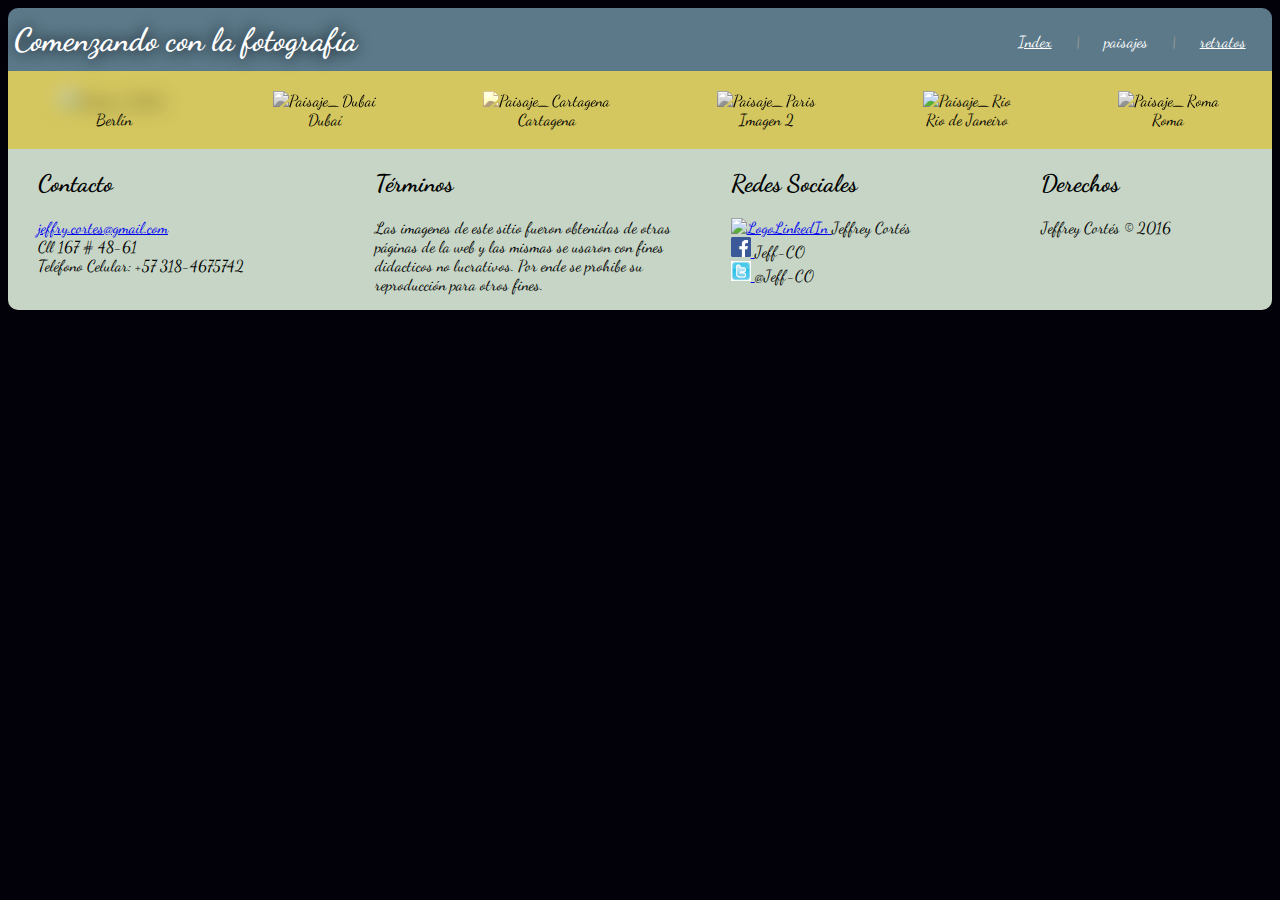
==== paisajes.html @ fb3fc97e "CSS y DWR" ====
<!DOCTYPE html>
<html>
  <head>
    <meta charset="utf-8">
    <meta name="viewport" content="width=device-width,user-scalable=no">
    <meta name="autor" content="Jeffrey Cortés">
    <meta name="github" content="https://github.com/jeffreycortes/Curriculum.git">
    <meta name="description" content="evaluación curso CSS de desarrollo web en next_u">
    <title>Evaluación - Jeffrey Cortés</title>
    <link rel="stylesheet" href="css/app.css">
    <link href="https://fonts.googleapis.com/css?family=Dancing+Script" rel="stylesheet">
  </head>
  <body>
    <div class="Contenido">
      <header id="Encabezado">
        <h1>Comenzando con la fotografía</h1>
        <nav id="MenuPrincipal">
          <ul>
            <li><a href="index.html">Index</a></li>
            <li><a href="paisajes.html" style="text-decoration:none;">paisajes</a></li>
            <li><a href="retratos.html">retratos</a></li>
          </ul>
        </nav>
      </header>
      <section id="Galeria">
        <figure>
            <img src="images/Paisaje_Berlin.jpg" alt="Paisaje_Berlin">
            <figcaption>Berl&iacute;n</figcaption>
        </figure>
        <figure>
            <img src="images/Paisaje_Dubai.jpg" alt="Paisaje_Dubai">
            <figcaption>Duba&iacute;</figcaption>
        </figure>
        <figure>
            <img src="images/Paisaje_Cartagena.jpg" alt="Paisaje_Cartagena">
            <figcaption>Cartagena</figcaption>
        </figure>
        <figure>
            <img src="images/Paisaje_Paris.jpg" alt="Paisaje_Paris">
            <figcaption>Imagen 2</figcaption>
        </figure>
        <figure>
            <img src="images/Paisaje_Rio.jpg" alt="Paisaje_Rio">
            <figcaption>Rio de Janeiro</figcaption>
        </figure>
        <figure>
            <img src="images/Paisaje_Roma.jpg" alt="Paisaje_Roma">
            <figcaption>Roma</figcaption>
        </figure>
      </section>
      <footer>
          <article>
            <h2>Contacto</h2>
            <p>
              <ul>
                <li><a href="mailto:jeffry.cortes@gmail.com">jeffry.cortes@gmail.com</a></li>
                <li>Cll 167 # 48-61</li>
                <li>Teléfono Celular: +57 318-4675742</li>
              </ul>
            </p>
          </article>
          <article>
            <h2>Términos</h2>
            <p>
              Las imagenes de este sitio fueron obtenidas de otras páginas de la web
              y las mismas se usaron con fines didacticos no lucrativos. Por ende se prohibe su reproducción para otros fines.
            </p>
          </article>
          <article>
            <h2>Redes Sociales</h2>
            <p>
              <ul>
                <li>
                  <a href="https://es.linkedin.com/in/jeffrey-cortes-72b1824b">
                    <img src="http://www.freeiconspng.com/uploads/linkedin-logo-3.png" alt="LogoLinkedIn" width="20px" height="20px">
                  </a><span>Jeffrey Cortés</span>
                </li>
                <li>
                  <a href="https://es-la.facebook.com/">
                    <img src="[data-uri]" alt="LogoLinkedIn" width="20px" height="20px">
                  </a><span>Jeff-CO</span>
                </li>
                <li>
                  <a href="https://twitter.com/login">
                    <img src="[data-uri]" alt="LogoLinkedIn" width="20px" height="20px">
                  </a><span>@Jeff-CO</span>
                </li>
              </ul>
            </p>
          </article>
          <article>
            <h2>Derechos</h2>
            <p>
              Jeffrey Cortés &copy; 2016
            </p>
          </article>
      </footer>
    </div>
  </body>
</html>
---- css/app.css ----
body{
	font-family: 'Dancing Script', cursive;
	font-size: 16px;
	background:  #02010a;
}
#Contenido{
	max-width: 900px;
}

#Encabezado{
	padding: 1% 0 1% 0;
	color: white;
	background-color: #5b7989;
	border-top-right-radius: 10px;
	border-top-left-radius: 10px;
	-moz-border-top-left-radius: 10px;
	-moz-border-top-right-radius: 10px;
	animation: slidein 1s;
}
@-webkit-keyframes slidein{
            0% { margin-top: 150%; }
            60% { margin-top: -5%; }
            100% { margin-top: 0%; }
}
h1{
	text-shadow: 0 0 15px #02010a;
	display: inline;
	margin-left: 0.5%;
}
#MenuPrincipal{
	float:right;
	margin: 0.5%;
	text-decoration: none;
}
#MenuPrincipal ul{
	list-style: none;
	margin: 1.5% 0;
}
#MenuPrincipal li{
	display: inline;
}
#MenuPrincipal li + li::before{
	content: " | ";
	color: #999;
}
#MenuPrincipal a{
	padding: 10px 20px;
	color: white;
}

#MenuPrincipal a:hover{
	text-decoration: none;
}

#ImgSuperior{
	background: #82c3a6;
	text-align: center;
	padding-top: 20px;
	padding-bottom: 20px;
}

#ImgInferior{
	background: #d5c75f;
	display: flex;
	flex-flow: row wrap;
}
#ImgInferior div{
	flex-grow: 1;
	text-align: center;
	margin-top: 20px;
	margin-bottom: 20px;
}

figure{
	margin:0;
}

figure a {
	color:black;
	text-decoration: none;
}
figure a:hover {
	text-decoration: underline;
}
.ImgIzquierda, .ImgDerecha{
	transition-duration: 1s;
}
.ImgIzquierda:hover{
	box-shadow: 2px 2px 2px #82c3a6;
	-webkit-transform: rotate(10deg);
}
.ImgDerecha:hover{
	box-shadow: 2px 2px 2px #82c3a6;
	-webkit-transform: translate(20px, -5px);
}

footer{
	border-bottom-left-radius: 10px;
	border-bottom-right-radius: 10px;
	background: #C6d5c5;
	display: flex;
	flex-flow: row wrap;
}
footer article{
	flex-grow: 1;
	padding-left: 30px;
	padding-right: 10px;
	max-width: 25%;
}
footer ul{
	list-style: none;
	margin: 0;
	padding: 0;
}
/*________Galería_________*/
#Galeria{
	background: #d5c75f;
	display: flex;
	flex-flow: row wrap;
}
#Galeria figure{
	flex-grow: 1;
	text-align: center;
	margin-top: 20px;
	margin-bottom: 20px;
	max-width: 33%;
}
#Galeria figure img{
	max-width: 90%;
}
#Galeria figure:first-child img{
	-webkit-filter: blur(10px);
	filter: blur(10px);
}
#Galeria figure:nth-child(3) img{
	-webkit-filter: sepia(100%);
	filter: sepia(100%);
}
#Galeria figure:nth-child(even) img{
	-webkit-filter:  grayscale(100%);
	filter: grayscale(100%);
}
/*________Vista Móvil_________*/
@media (max-width: 900px) {
	#Encabezado{
		text-align: center;
	}
	#MenuPrincipal{
		float:none;
		display: inline;
	}
	body{
		width: 100%;
	}
	img{
		max-width: 90%;
	}
	footer article{
		max-width: 100%;
		width: 100%;
	}
	#Galeria figure{
			width: 100%;
			max-width: 100%;
	}
}
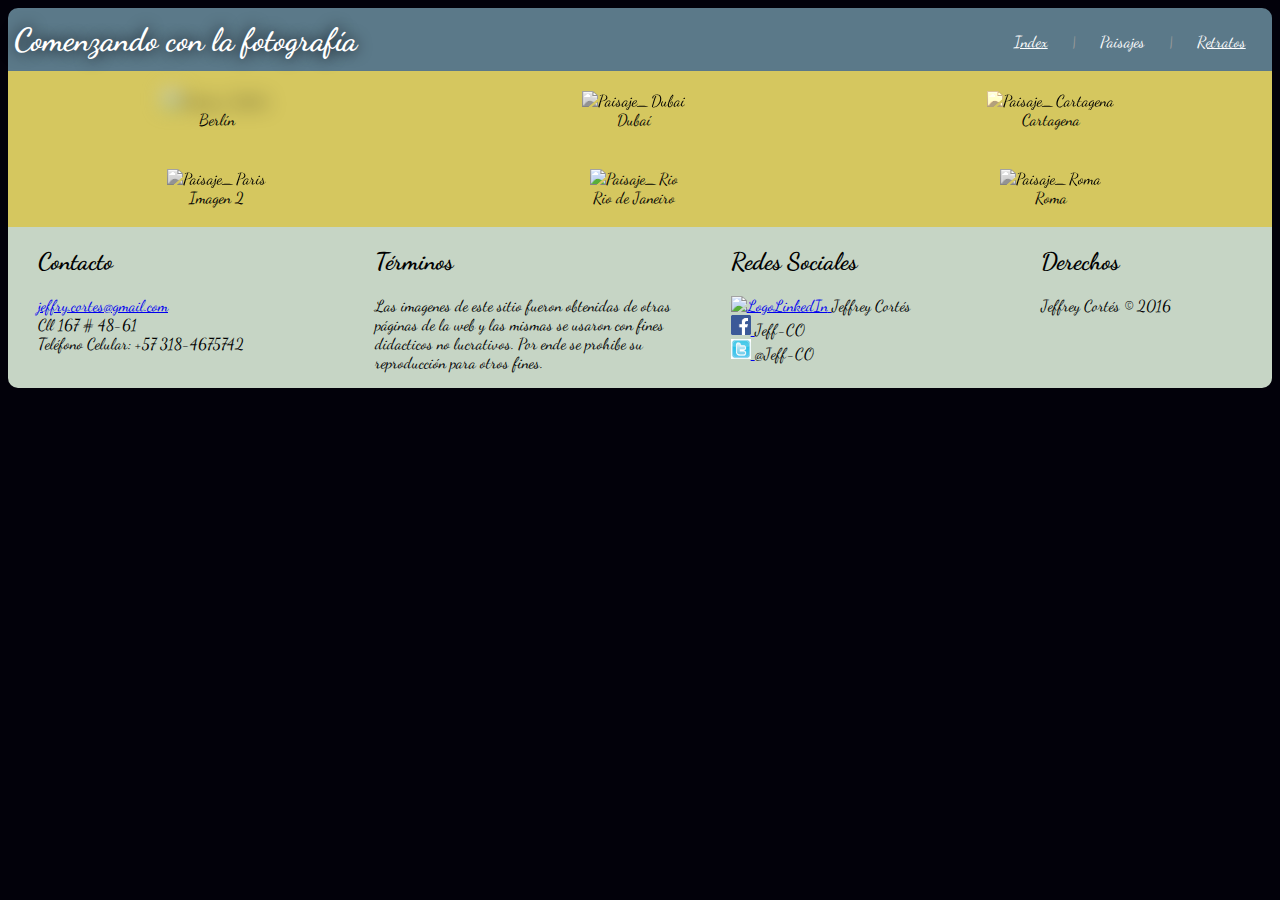
==== commit 5d55ca64: "Versión Final" ====
--- a/paisajes.html
+++ b/paisajes.html
@@ -13,12 +13,12 @@
   <body>
     <div class="Contenido">
       <header id="Encabezado">
-        <h1>Comenzando con la fotografía</h1>
+        <h1>Comenzando con la fotograf&iacute;a</h1>
         <nav id="MenuPrincipal">
           <ul>
             <li><a href="index.html">Index</a></li>
-            <li><a href="paisajes.html" style="text-decoration:none;">paisajes</a></li>
-            <li><a href="retratos.html">retratos</a></li>
+            <li><a href="paisajes.html" style="text-decoration:none;">Paisajes</a></li>
+            <li><a href="retratos.html">Retratos</a></li>
           </ul>
         </nav>
       </header>
@@ -72,7 +72,7 @@
               <ul>
                 <li>
                   <a href="https://es.linkedin.com/in/jeffrey-cortes-72b1824b">
-                    <img src="http://www.freeiconspng.com/uploads/linkedin-logo-3.png" alt="LogoLinkedIn" width="20px" height="20px">
+                    <img src="images/Logo_LinkedIn.jpg" alt="LogoLinkedIn" width="20px" height="20px">
                   </a><span>Jeffrey Cortés</span>
                 </li>
                 <li>
--- a/css/app.css
+++ b/css/app.css
@@ -64,12 +64,16 @@
 	display: flex;
 	flex-flow: row wrap;
 }
-#ImgInferior div{
+#ImgInferior figure{
 	flex-grow: 1;
 	text-align: center;
 	margin-top: 20px;
 	margin-bottom: 20px;
+	width: 50%;
 }
+#ImgInferior figure img{
+	width: 70%;
+}
 
 figure{
 	margin:0;
@@ -124,6 +128,7 @@
 	margin-top: 20px;
 	margin-bottom: 20px;
 	max-width: 33%;
+	width: 33%;
 }
 #Galeria figure img{
 	max-width: 90%;
@@ -159,6 +164,9 @@
 		max-width: 100%;
 		width: 100%;
 	}
+	#ImgInferior figure, #ImgInferior figure img{
+		width: 100%;
+	}
 	#Galeria figure{
 			width: 100%;
 			max-width: 100%;
